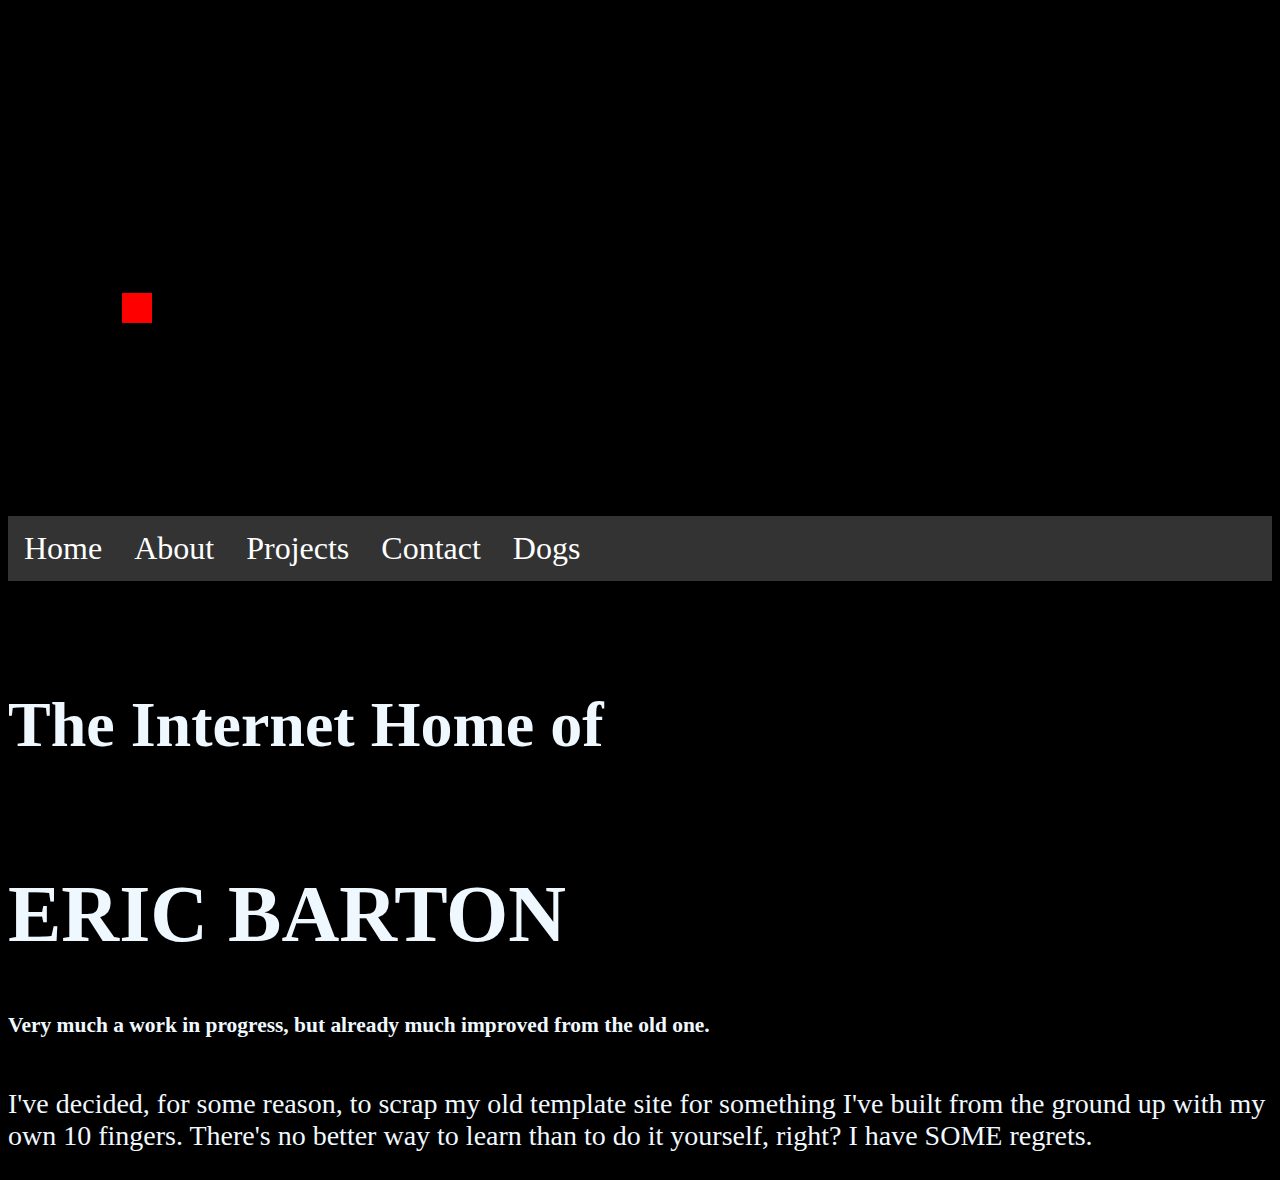
==== index.html @ 750485c8 "adjusts bouncy square" ====
<!DOCTYPE html>
<html lang="en">
<head>
  <meta charset="UTF-8">
  <meta http-equiv="X-UA-Compatible" content="IE=edge">
  <meta name="viewport" content="width=device-width, initial-scale=1.0">
  <title>Eric's Website</title>
  <link rel="stylesheet" href="main.css">
</head>
<body>
  <ul>
    <li><a href="index.html" class="active">Home</a></li>
    <li><a href="about.html">About</a></li>
    <li><a href="projects.html">Projects</a></li>
    <li><a href="contact.html">Contact</a></li>
    <li><a href="dogs.html">Dogs</a></li>
    </ul>
    
    <h5 style="font-size: 5vw">The Internet Home of</h5>
    <h1><strong>ERIC BARTON</strong></h1>
    <h6>Very much a work in progress, but already much improved from the old one. </h6>
    
    <p>I've decided, for some reason, to scrap my old template site for something I've built from the ground up with my own 10 fingers. There's no better way to learn than to do it yourself, right? I have SOME regrets.</p>
    
  </body>
  <body onload="startGame()">
  <script>

  var myGamePiece;
  
  function startGame() {
      myGamePiece = new component(30, 30, "red", 80, 75);
      myGameArea.start();
  }
  
  var myGameArea = {
      canvas : document.createElement("canvas"),
      start : function() {
          this.canvas.width = 2160;
          this.canvas.height = 500;
          this.context = this.canvas.getContext("2d");
          document.body.insertBefore(this.canvas, document.body.childNodes[0]);
          this.interval = setInterval(updateGameArea, 20);        
      },
      stop : function() {
          clearInterval(this.interval);
      },    
      clear : function() {
          this.context.clearRect(0, 0, this.canvas.width, this.canvas.height);
      }
  }
  
  function component(width, height, color, x, y, type) {
      this.type = type;
      this.width = width;
      this.height = height;
      this.x = x;
      this.y = y;    
      this.speedX = 1;
      this.speedY = 1;    
      this.gravity = 0.01;
      this.gravitySpeed = 5;
      this.bounce = .75;
      this.update = function() {
          ctx = myGameArea.context;
          ctx.fillStyle = color;
          ctx.fillRect(this.x, this.y, this.width, this.height);
      }
      this.newPos = function() {
          this.gravitySpeed += this.gravity;
          this.x += this.speedX;
          this.y += this.speedY + this.gravitySpeed;
          this.hitBottom();
      }
      this.hitBottom = function() {
          var rockbottom = myGameArea.canvas.height - this.height;
          if (this.y > rockbottom) {
              this.y = rockbottom;
              this.gravitySpeed = -(this.gravitySpeed * this.bounce);
          }
      }
  }
  
  function updateGameArea() {
      myGameArea.clear();
      myGamePiece.newPos();
      myGamePiece.update();
  }
  
  </script>
  
<style>ul {
  list-style-type: none;
  margin: 0;
  padding: 0;
  overflow: hidden;
  background-color: #333;
}

li {
  float: left;
}

li a {
  display: block;
  color: white;
  text-align: center;
  padding: 14px 16px;
  text-decoration: none;
}

li a:hover {
  background-color: rgb(255, 0, 0);
}
  body {
    background-color:black;
    background-repeat: no-repeat;
    background-size: cover;
    background-attachment: fixed;
    color: aliceblue;
    
    font-size: 200%;
  }
  h1 {font-size: 2.5em;}
  h2 { font-size: 1.875em;}
  p {font-size: 0.875em;}
  canvas {
    border:0px solid #d3d3d3;
    background-color: transparent;
}
  </style>
</html>
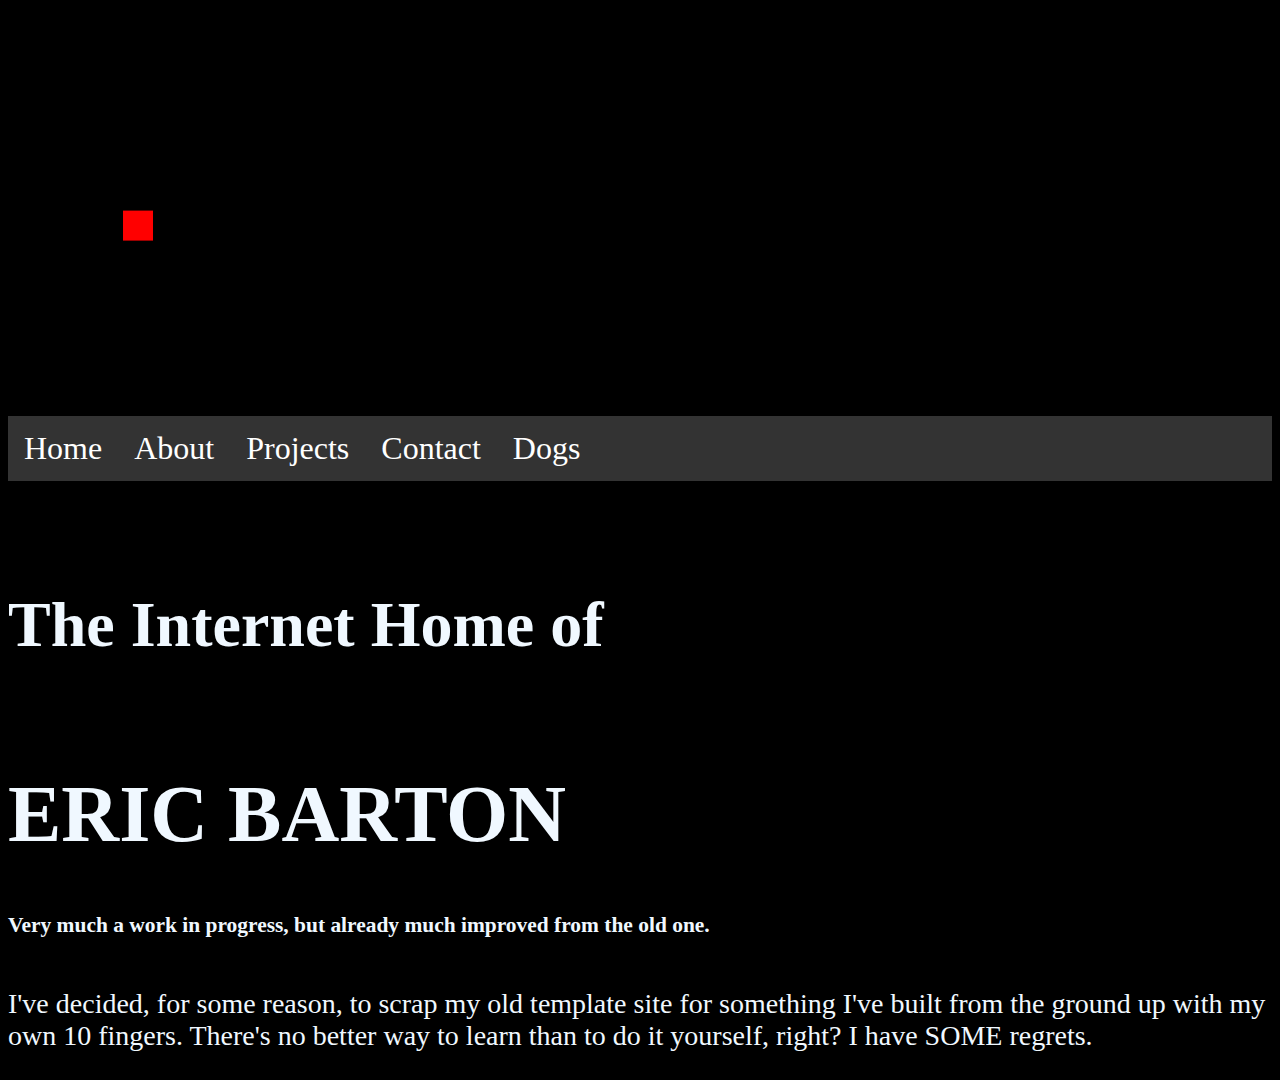
==== commit 3ffaad0e: "adjusts bouncy square, but I've not settled on how I want it to work yet. still, pretty fun." ====
--- a/index.html
+++ b/index.html
@@ -37,7 +37,7 @@
       canvas : document.createElement("canvas"),
       start : function() {
           this.canvas.width = 2160;
-          this.canvas.height = 500;
+          this.canvas.height = 400;
           this.context = this.canvas.getContext("2d");
           document.body.insertBefore(this.canvas, document.body.childNodes[0]);
           this.interval = setInterval(updateGameArea, 20);        
@@ -58,9 +58,9 @@
       this.y = y;    
       this.speedX = 1;
       this.speedY = 1;    
-      this.gravity = 0.01;
-      this.gravitySpeed = 5;
-      this.bounce = .75;
+      this.gravity = .5;
+      this.gravitySpeed = 4;
+      this.bounce = 1.3;
       this.update = function() {
           ctx = myGameArea.context;
           ctx.fillStyle = color;
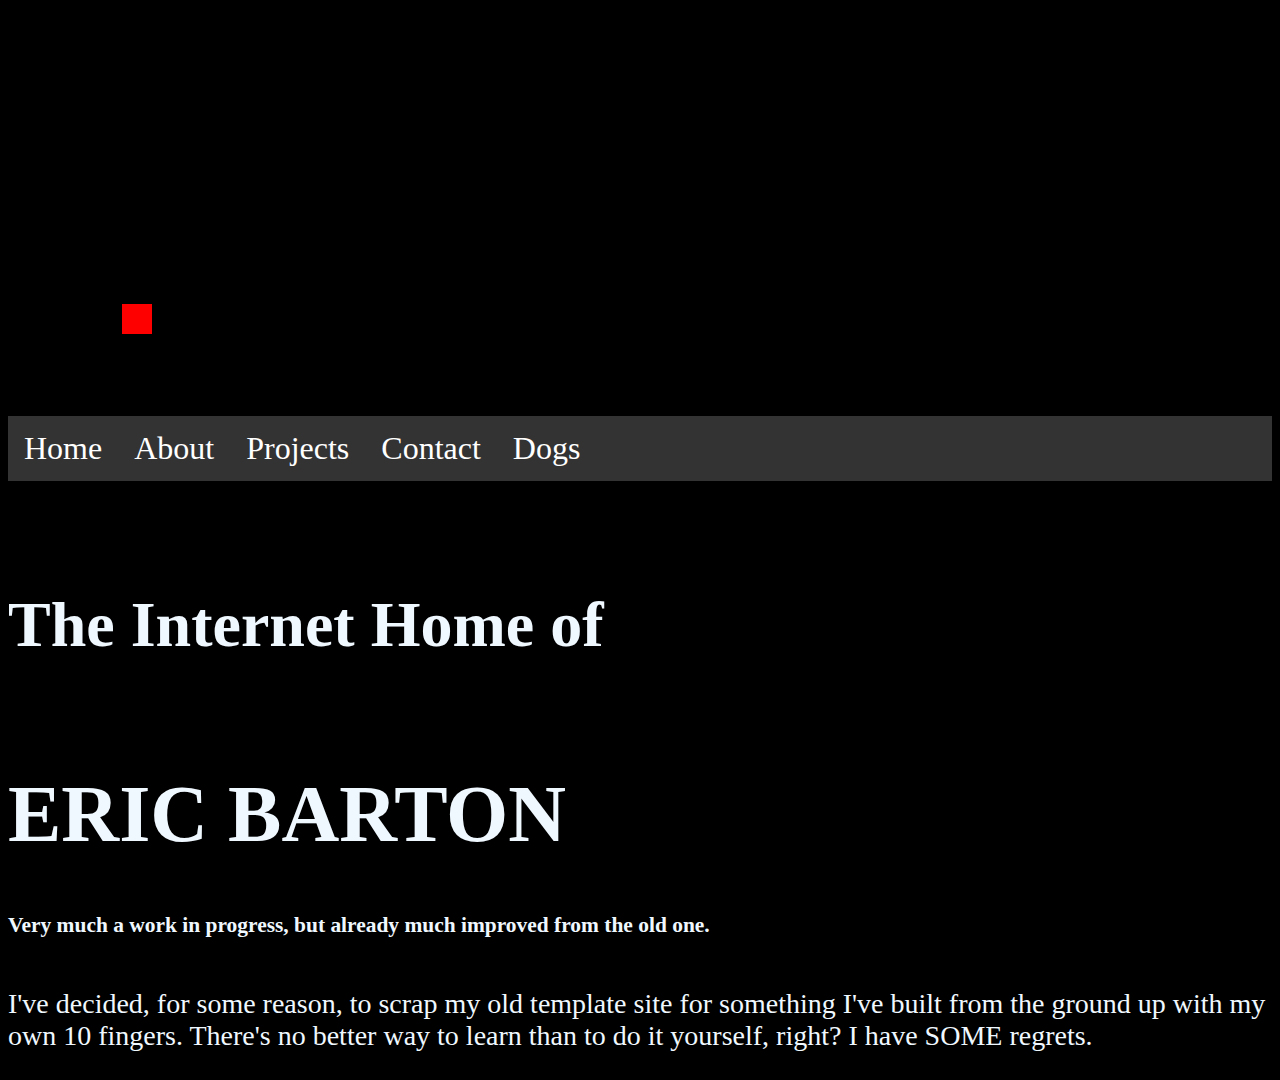
==== commit 5c688de7: "adjusts the bouncy square some more." ====
--- a/index.html
+++ b/index.html
@@ -58,9 +58,9 @@
       this.y = y;    
       this.speedX = 1;
       this.speedY = 1;    
-      this.gravity = .5;
-      this.gravitySpeed = 4;
-      this.bounce = 1.3;
+      this.gravity = .2;
+      this.gravitySpeed = 2;
+      this.bounce = 1.2;
       this.update = function() {
           ctx = myGameArea.context;
           ctx.fillStyle = color;
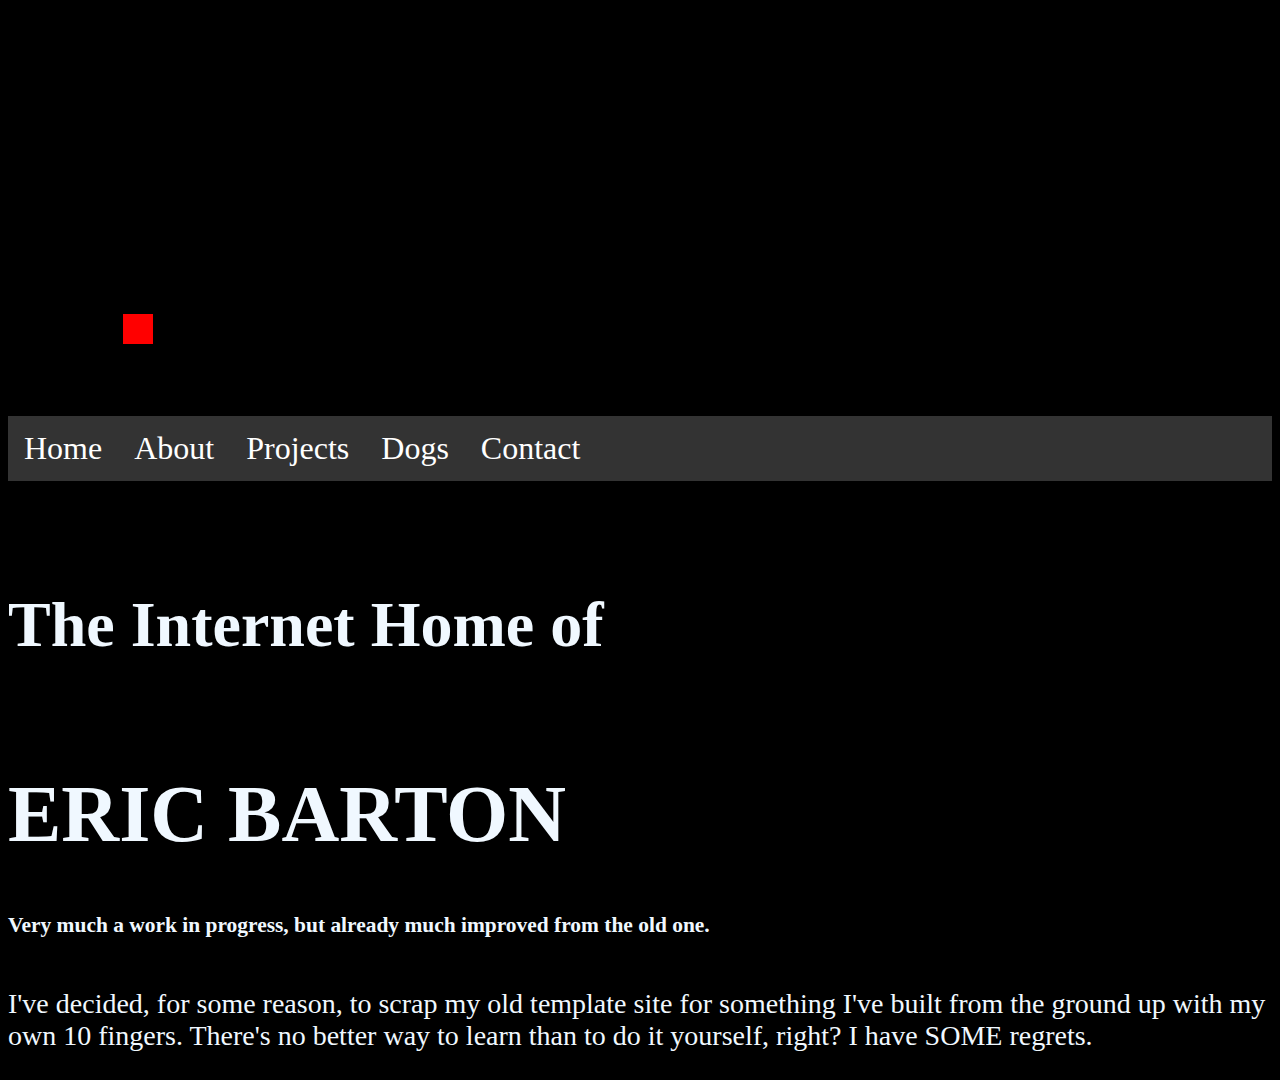
==== commit a9390ef8: "adds contact page and adjusts navbar" ====
--- a/index.html
+++ b/index.html
@@ -12,9 +12,9 @@
     <li><a href="index.html" class="active">Home</a></li>
     <li><a href="about.html">About</a></li>
     <li><a href="projects.html">Projects</a></li>
+    <li><a href="dogs.html">Dogs</a></li>
     <li><a href="contact.html">Contact</a></li>
-    <li><a href="dogs.html">Dogs</a></li>
-    </ul>
+  </ul>
     
     <h5 style="font-size: 5vw">The Internet Home of</h5>
     <h1><strong>ERIC BARTON</strong></h1>
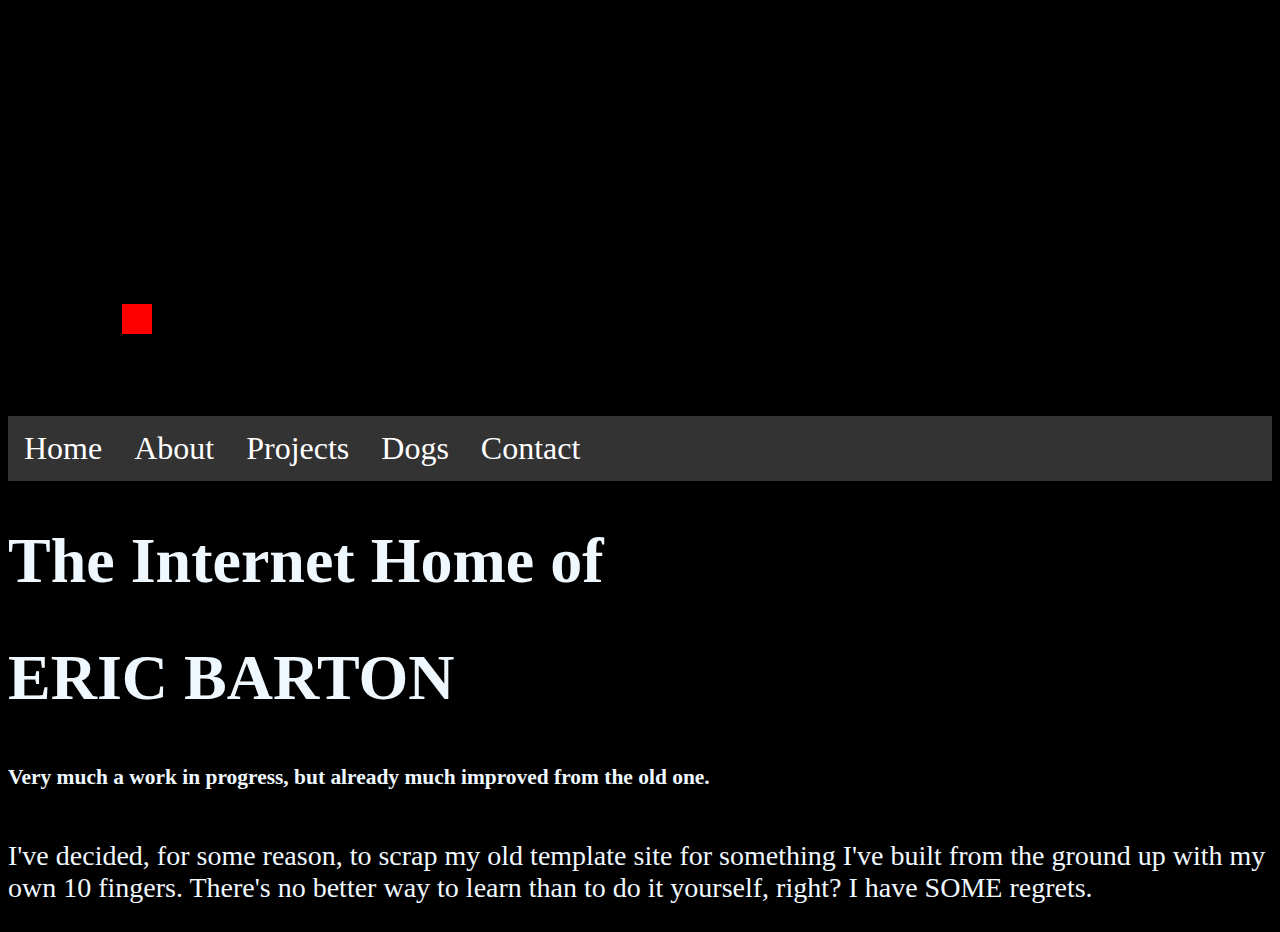
==== commit ddf51e22: "adjusts contact form" ====
--- a/index.html
+++ b/index.html
@@ -16,7 +16,7 @@
     <li><a href="contact.html">Contact</a></li>
   </ul>
     
-    <h5 style="font-size: 5vw">The Internet Home of</h5>
+    <h1 style="font-size: 5vw">The Internet Home of</h1>
     <h1><strong>ERIC BARTON</strong></h1>
     <h6>Very much a work in progress, but already much improved from the old one. </h6>
     
@@ -121,7 +121,7 @@
     
     font-size: 200%;
   }
-  h1 {font-size: 2.5em;}
+  h1 {font-size: 2.0em;}
   h2 { font-size: 1.875em;}
   p {font-size: 0.875em;}
   canvas {
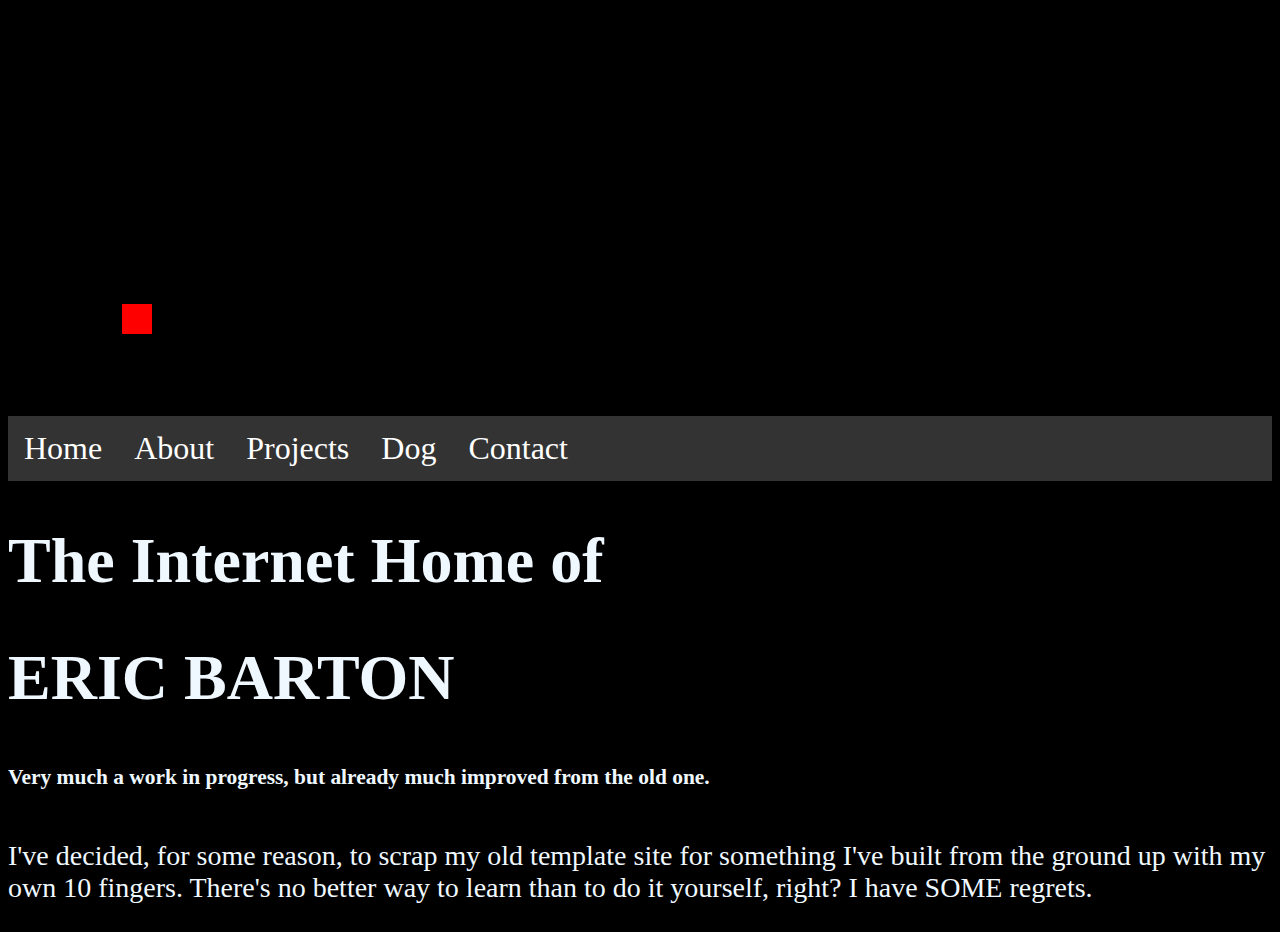
==== commit 4ff76a2e: "fixes image not showing on dog page" ====
--- a/index.html
+++ b/index.html
@@ -12,7 +12,7 @@
     <li><a href="index.html" class="active">Home</a></li>
     <li><a href="about.html">About</a></li>
     <li><a href="projects.html">Projects</a></li>
-    <li><a href="dogs.html">Dogs</a></li>
+    <li><a href="dog.html">Dog</a></li>
     <li><a href="contact.html">Contact</a></li>
   </ul>
     
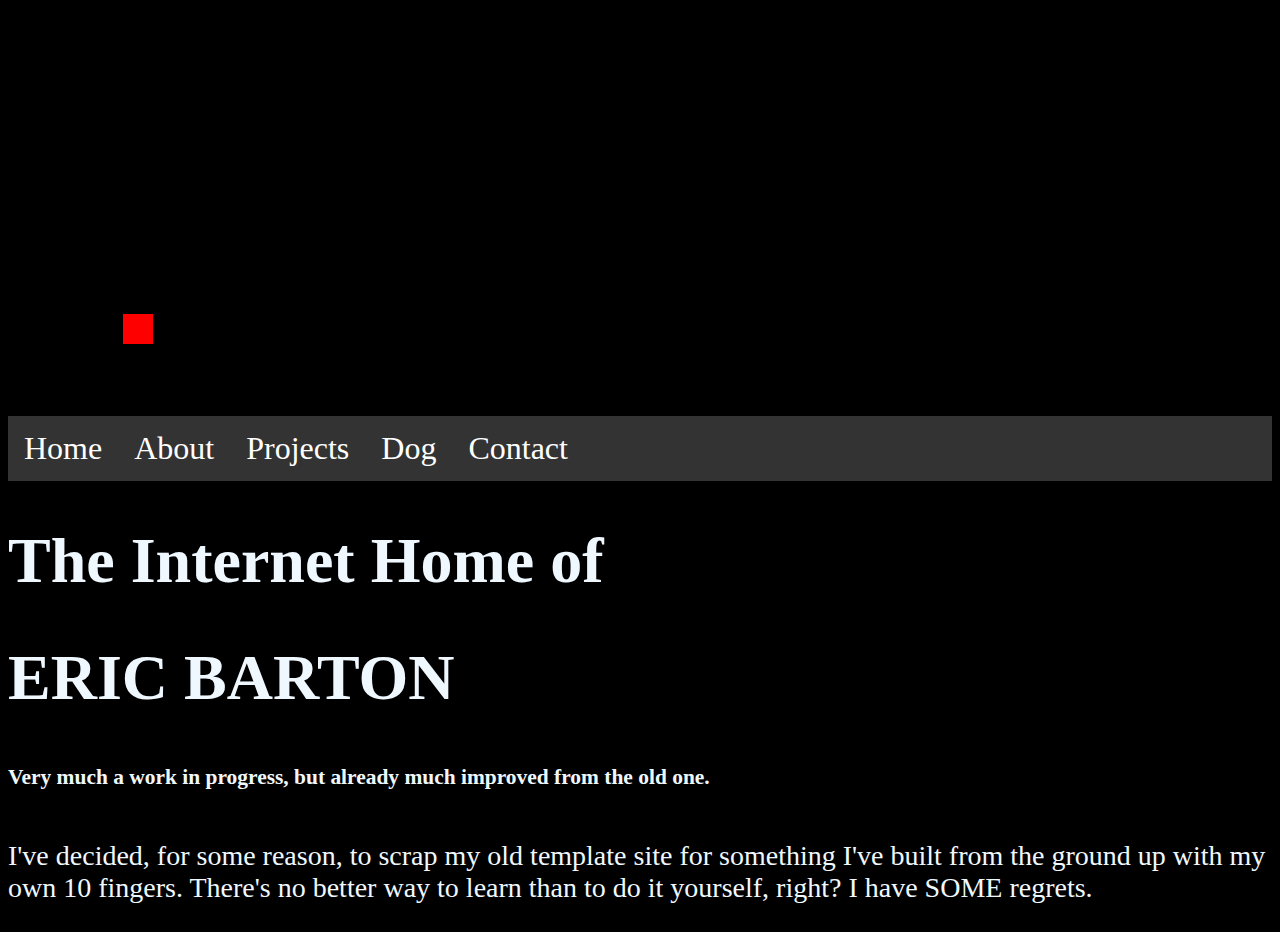
==== commit 02d43448: "adds project to projects page" ====
--- a/index.html
+++ b/index.html
@@ -123,6 +123,9 @@
   }
   h1 {font-size: 2.0em;}
   h2 { font-size: 1.875em;}
+  h6 a:hover {
+  background-color: rgb(255, 0, 0);
+}
   p {font-size: 0.875em;}
   canvas {
     border:0px solid #d3d3d3;
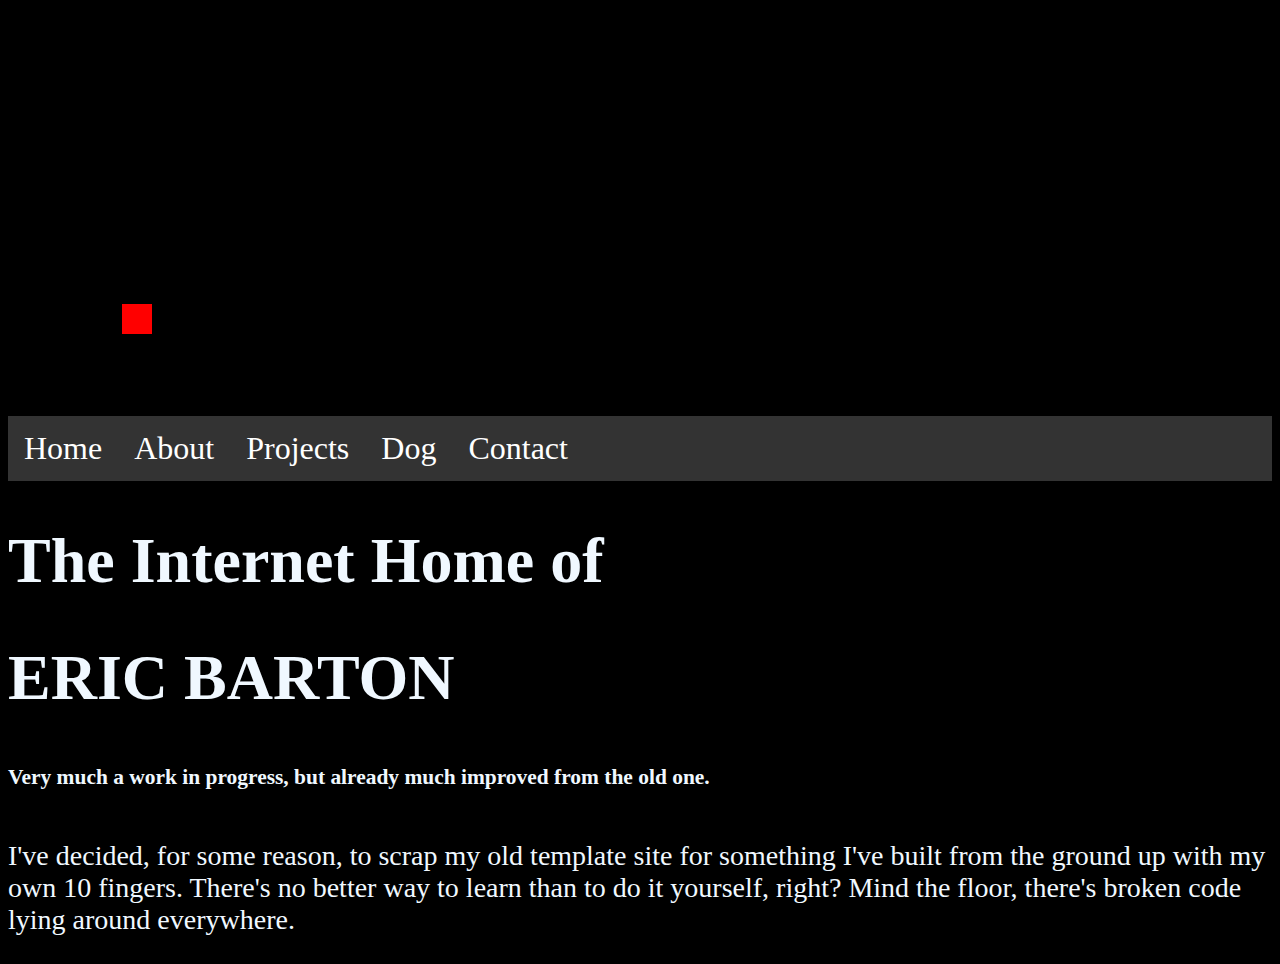
==== commit 4638f412: "changes blurb on index" ====
--- a/index.html
+++ b/index.html
@@ -20,7 +20,7 @@
     <h1><strong>ERIC BARTON</strong></h1>
     <h6>Very much a work in progress, but already much improved from the old one. </h6>
     
-    <p>I've decided, for some reason, to scrap my old template site for something I've built from the ground up with my own 10 fingers. There's no better way to learn than to do it yourself, right? I have SOME regrets.</p>
+    <p> I've decided, for some reason, to scrap my old template site for something I've built from the ground up with my own 10 fingers. There's no better way to learn than to do it yourself, right? Mind the floor, there's broken code lying around everywhere. </p>
     
   </body>
   <body onload="startGame()">
